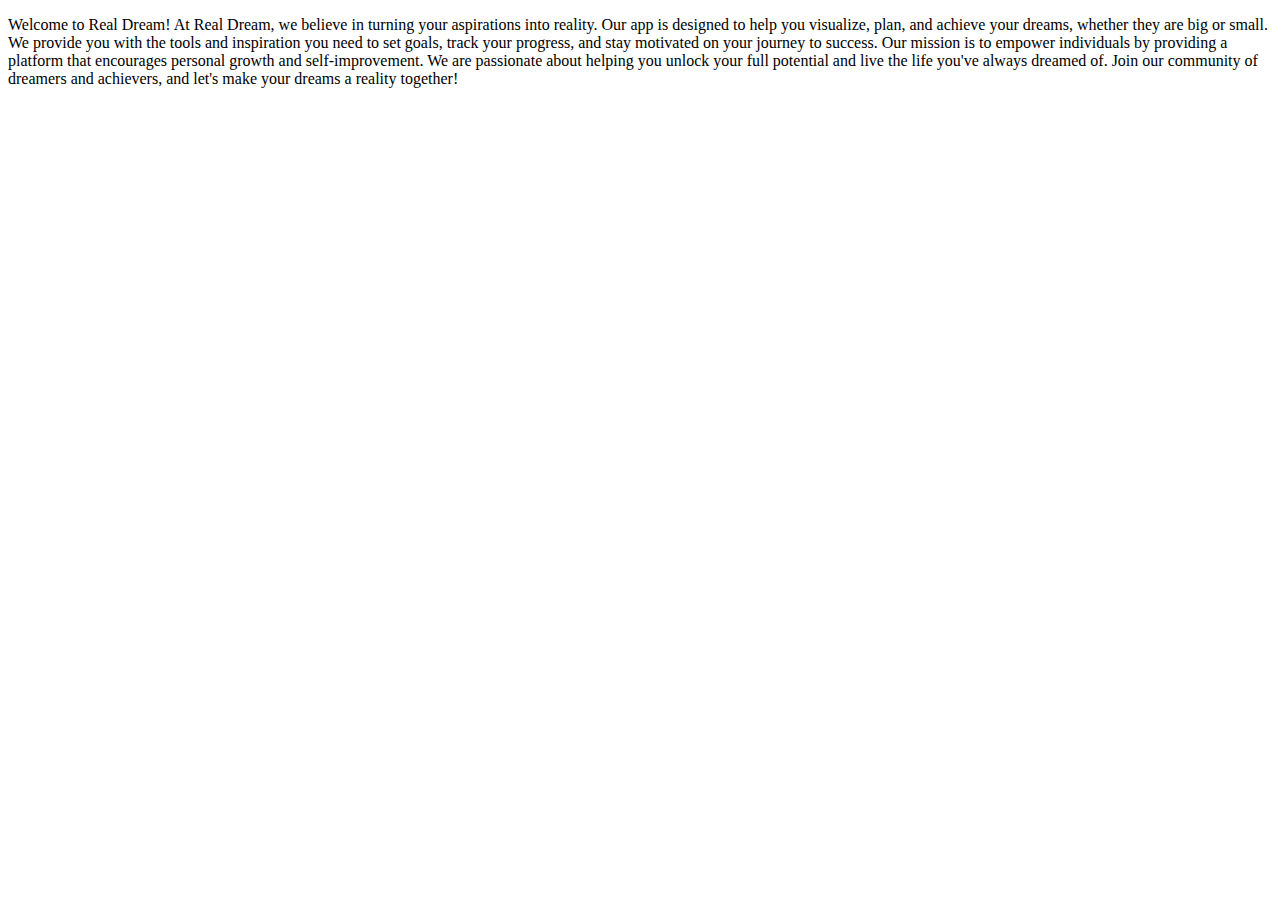
==== Aboutus.html @ c6d22a65 "Add files via upload" ====
<!DOCTYPE html>
<html lang="en">

<head>
    <meta charset="UTF-8">
    <meta name="viewport" content="width=device-width, initial-scale=1.0">
    <title>About us</title>
</head>

<body>
    <p>
        Welcome to Real Dream!

        At Real Dream, we believe in turning your aspirations into reality. Our app is designed to help you visualize,
        plan, and achieve your dreams, whether they are big or small. We provide you with the tools and inspiration you
        need to set goals, track your progress, and stay motivated on your journey to success.

        Our mission is to empower individuals by providing a platform that encourages personal growth and
        self-improvement. We are passionate about helping you unlock your full potential and live the life you've always
        dreamed of. Join our community of dreamers and achievers, and let's make your dreams a reality together!
    </p>
</body>

</html>
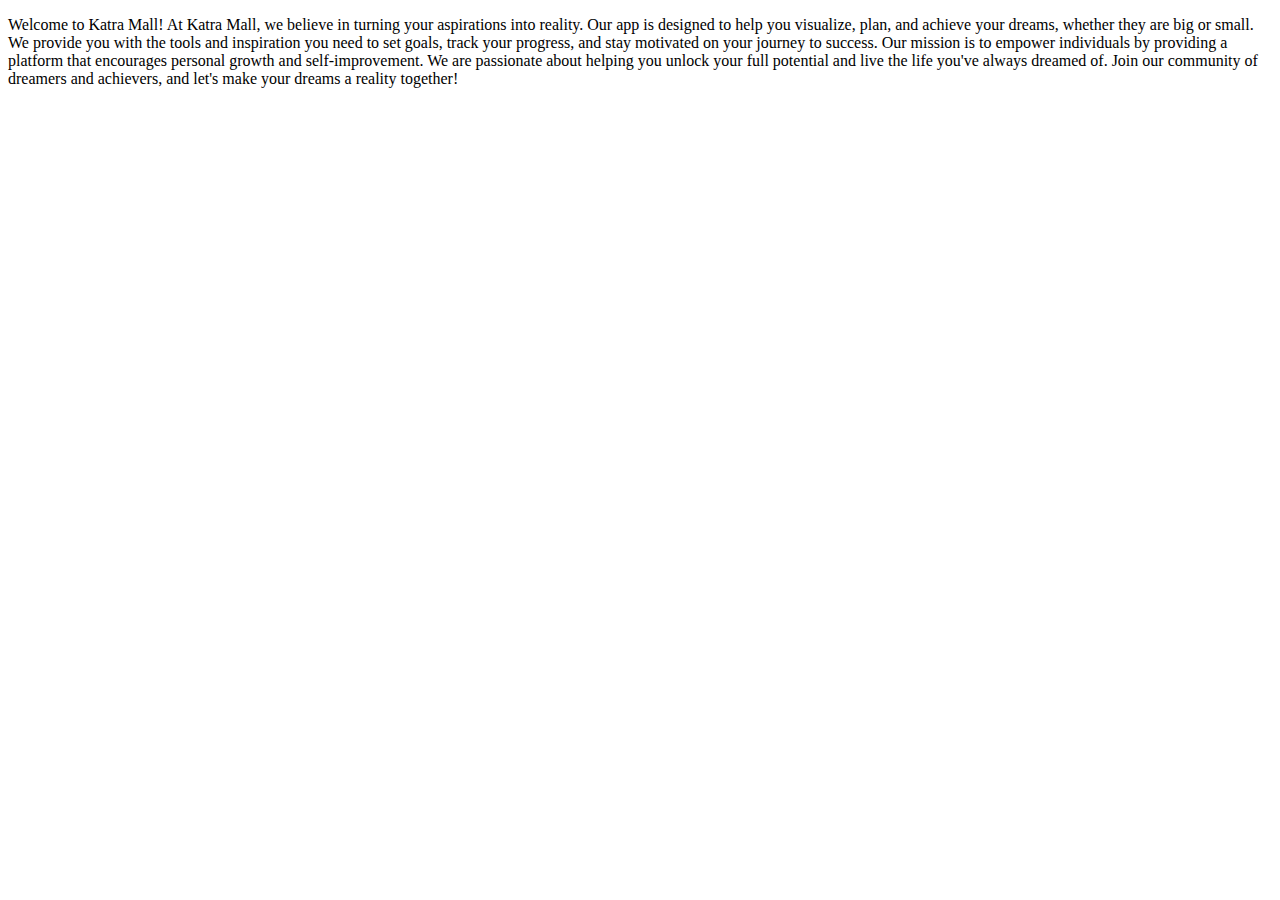
==== commit 70047295: "Update Aboutus.html" ====
--- a/Aboutus.html
+++ b/Aboutus.html
@@ -9,9 +9,9 @@
 
 <body>
     <p>
-        Welcome to Real Dream!
+        Welcome to Katra Mall!
 
-        At Real Dream, we believe in turning your aspirations into reality. Our app is designed to help you visualize,
+        At Katra Mall, we believe in turning your aspirations into reality. Our app is designed to help you visualize,
         plan, and achieve your dreams, whether they are big or small. We provide you with the tools and inspiration you
         need to set goals, track your progress, and stay motivated on your journey to success.
 
@@ -21,4 +21,4 @@
     </p>
 </body>
 
-</html>+</html>
